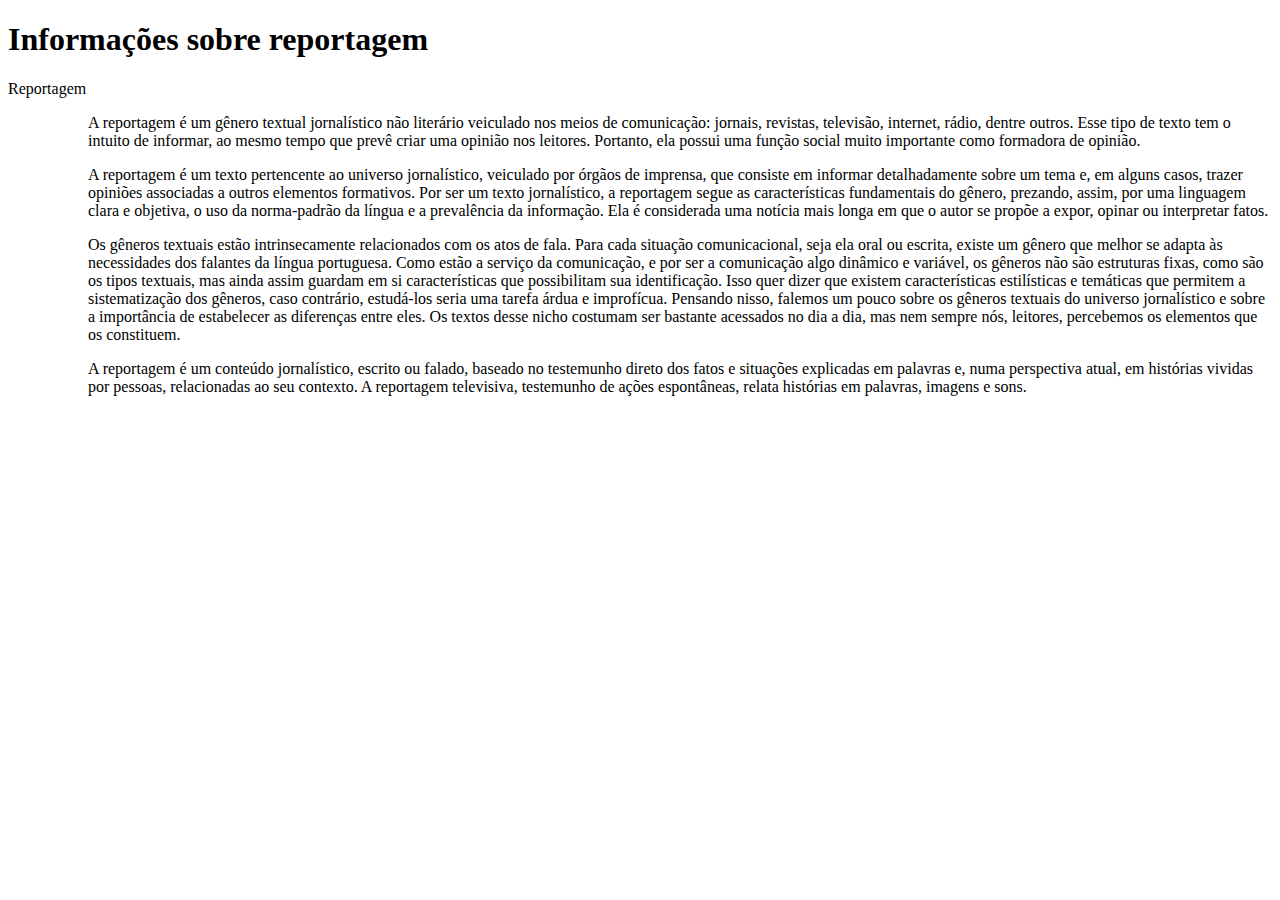
==== empreendedorismo.html @ d753c1d6 "Create empreendedorismo.html" ====
<!DOCTYPE html>
<html lang="en">
<head>
    <meta charset="UTF-8">
    <meta name="viewport" content="width=device-width, initial-scale=1.0">
    <title>Reportagem informações</title>
    <link rel="stylesheet" href="style.css">
</head>
<body>
    <h1>Informações sobre reportagem</h1>
 <p id="p3">Reportagem</p>
    
    <ol start="4">
        <ol>
            <P class="p1">A reportagem é um gênero textual jornalístico não literário veiculado nos meios de comunicação: jornais, revistas, televisão, internet, rádio, dentre outros. Esse tipo de texto tem o intuito de informar, ao mesmo tempo que prevê criar uma opinião nos leitores. Portanto, ela possui uma função social muito importante como formadora de opinião.</p>
            <P class="p2">A reportagem é um texto pertencente ao universo jornalístico, veiculado por órgãos de imprensa, que consiste em informar detalhadamente sobre um tema e, em alguns casos, trazer opiniões associadas a outros elementos formativos. Por ser um texto jornalístico, a reportagem segue as características fundamentais do gênero, prezando, assim, por uma linguagem clara e objetiva, o uso da norma-padrão da língua e a prevalência da informação. Ela é considerada uma notícia mais longa em que o autor se propõe a expor, opinar ou interpretar fatos.</p>
            <P class="p1">Os gêneros textuais estão intrinsecamente relacionados com os atos de fala. Para cada situação comunicacional, seja ela oral ou escrita, existe um gênero que melhor se adapta às necessidades dos falantes da língua portuguesa. Como estão a serviço da comunicação, e por ser a comunicação algo dinâmico e variável, os gêneros não são estruturas fixas, como são os tipos textuais, mas ainda assim guardam em si características que possibilitam sua identificação. Isso quer dizer que existem características estilísticas e temáticas que permitem a sistematização dos gêneros, caso contrário, estudá-los seria uma tarefa árdua e improfícua. Pensando nisso, falemos um pouco sobre os gêneros textuais do universo jornalístico e sobre a importância de estabelecer as diferenças entre eles. Os textos desse nicho costumam ser bastante acessados no dia a dia, mas nem sempre nós, leitores, percebemos os elementos que os constituem.</p>
            <P class="p2">A reportagem é um conteúdo jornalístico, escrito ou falado, baseado no testemunho direto dos fatos e situações explicadas em palavras e, numa perspectiva atual, em histórias vividas por pessoas, relacionadas ao seu contexto. A reportagem televisiva, testemunho de ações espontâneas, relata histórias em palavras, imagens e sons.</p>
        </ol>
    </ol>
    
</body>
</html>
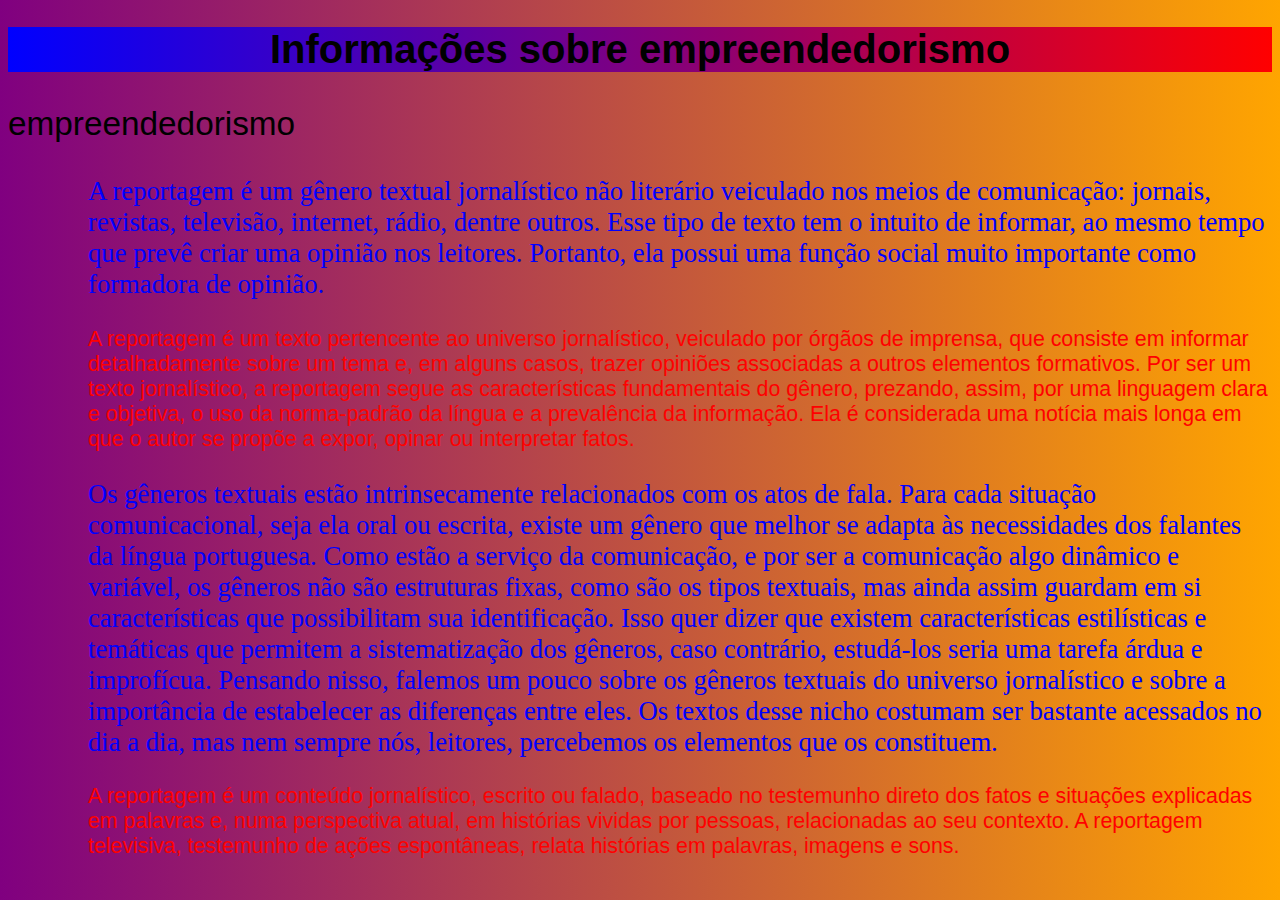
==== commit e015e902: "Update empreendedorismo.html" ====
--- a/empreendedorismo.html
+++ b/empreendedorismo.html
@@ -3,12 +3,12 @@
 <head>
     <meta charset="UTF-8">
     <meta name="viewport" content="width=device-width, initial-scale=1.0">
-    <title>Reportagem informações</title>
+    <title>informações empreendedorismo</title>
     <link rel="stylesheet" href="style.css">
 </head>
 <body>
-    <h1>Informações sobre reportagem</h1>
- <p id="p3">Reportagem</p>
+    <h1>Informações sobre empreendedorismo</h1>
+ <p id="p3">empreendedorismo</p>
     
     <ol start="4">
         <ol>
--- a/style.css
+++ b/style.css
@@ -0,0 +1,79 @@
+@charset "UTF-8";
+
+body
+{
+    background-image: linear-gradient(90deg, purple, orange );
+    color: black;
+    font-size: 12pt;
+    font-family:Arial;
+    text-align: center;
+    text-decoration: none;
+}
+
+h1
+{   
+    background-image: linear-gradient(270deg, red, blue );
+    background-color: aqua;
+    color: black;
+    font-size: 30pt;
+    font-family:Arial;
+    text-align: center;
+}
+
+p
+{
+    color: black;
+    font-size: 16pt;
+    font-family:Arial, Helvetica, sans-serif;
+    text-align: center; 
+}
+
+.p1 
+{
+    font-size: 20pt;
+    font-family: verdana;
+    color: blue; 
+    text-align: left; 
+}
+
+.p2
+{
+    font-size: 16pt;
+    font-family: arial;
+    color: red; 
+    text-align: left; 
+}
+
+p#p3
+{
+    font-size: 25pt;
+    font-family: arial;
+    color: black;
+    text-align: left; 
+}
+
+
+h2
+{
+    color: black;
+    font-size: 30pt;
+    font-family:Arial;
+    text-align: center;
+}
+
+li
+{
+    color: black;
+    font-size: 20pt;
+    font-family:Arial;
+    text-align: center;
+}
+
+a
+{
+    color: blue;
+    font-size: 20pt;
+    font-family:Arial;
+    text-align: center;
+    text-decoration: none;
+} 
